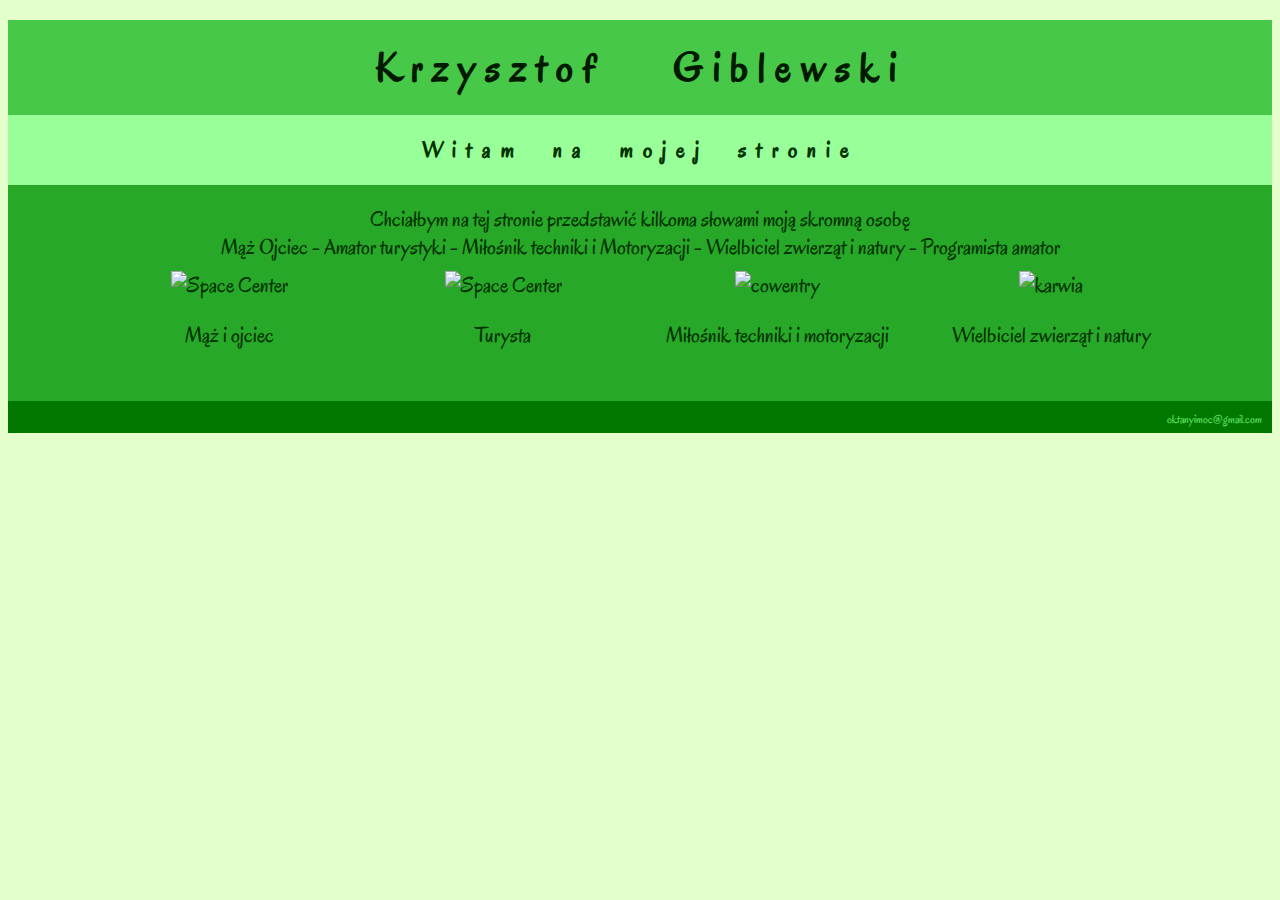
==== index.html @ d5119b49 "Add files via upload" ====
<!DOCUMENT HTML>
<html lang="pl">
<head>
	<meta charset="utf-8">
	<title>Krzysztof Giblewski</title> 
    <link rel="stylesheet" href="style.css" type="text/css" />
	<link rel="shortcut icon"  href="img/favicon.ico" type="image/x-icon">
<link href="https://fonts.googleapis.com/css?family=Just+Me+Again+Down+Here|Oregano" rel="stylesheet">

</head>
<body>
	<div id="contener">
		<h1>Krzysztof Giblewski</h1>
			<h2>Witam na mojej stronie </h2>

			
	
	<article>
		Chciałbym na tej stronie przedstawić kilkoma słowami moją skromną osobę<br/>
		Mąż Ojciec - Amator turystyki - Miłośnik techniki i Motoryzacji - Wielbiciel zwierząt i natury - 
		<a href="http://krzysztofkoduje.prv.pl" target="new window" > Programista amator</a>
		<br/>
		
			<div class="postcard">
				
					 <div id="photo1"> 
						<a href="#"><img src="img/spacecenter1min.jpg" alt="Space Center"></a>
					
					<p class="podpis">Mąż i ojciec</p>
					 </div>
			</div>

			<div class="postcard">
				
					 <div id="photo2"> 
						<a href="#"><img src="img/zakopane1min.jpg" alt="Space Center"></a>
					 </div>
					<p>Turysta</p>
					
			</div>

			<div class="postcard">
				
					 <div id="photo3"> 
						<a href="#"><img src="img/cowentry2min.jpg" alt="cowentry"></a>
					 </div>
					<p>Miłośnik techniki i motoryzacji</p>
					
			</div>

			<div class="postcard">
				
					 <div id="photo4"> 
						<a href="#"><img src="img/dzikmin.jpg" alt="karwia"></a>
					 </div>
					<p>Wielbiciel zwierząt i natury</p>
					
			</div>

	</article>

		<footer id="futer">
			oktanyimoc@gmail.com
		</footer>
	</div>
</body>
---- style.css ----
body
{
	background-color: #e5ffcc;	
	font-family: 'Oregano';
	
}
#container
{
	
	width: 1000px;
	margin-left: auto ;
	margin-right: auto;
	background-color: #A0FFA0;
	margin-top: 20px;
    
	
	
}
h1
{
	font-size: 42px;
	
	word-spacing: 50px;
	letter-spacing: 10px;
	
	text-align: center;
	background-color: #48C848;
	color:#001a00;
	padding: 20px;
	margin-top: 20px;
	margin-bottom: 0px;
    
    animation-name: zmiana;
    animation-duration: 5s;
    animation-iteration-count: infinite;
    animation-timing-function: ease-in-out;

}
h2
{

	margin-top: 0px;
	margin-bottom: 0px;
	text-align: center;
	word-spacing: 15px;
	letter-spacing: 10px;
	font-size: 23px;
	background-color: #99ff99;
	padding: 20px;
	color:  #003300;
	
}
article
{
	font-style: 'Just+Me+Again+Down+Here';
	margin-top: 0px;
	align-self: top;
	padding: 20px;
	text-align: center;
	font-size: 22px;
	background-color:#28A828;
	color:  #003300;

}

a
{
	color: #003300;
	text-decoration: none; 
}

@keyframes zmiana
{
	0%{background-color: #005800 ; }
	25%{background-color: #088808 ; }
	65%{background-color: #48C848; }
	 85%{background-color: #28A828 ;}
	 100%{background-color: #005800;}
    
}

@keyframes bujaj
{
    0%{letter-spacing: 5px;}
    50%{letter-spacing: 10px;}
    100%{letter-spacing: 5px;}
    
}

#futer
{
	clear: both;
	font-style:  'Arial';
	font-size: 12px;
	height:12px;
	background-color: #007800 ;
	padding: 10px;
	
	color: #60E060;
	text-align: right;
    
    animation-name: bujaj;
    animation-duration: 5s;
    animation-iteration-count: infinite;
    animation-timing-function: cubic-bezier(.53, .35, .2, 1.05);
	
}
#futer:hover
{
	animation-name: zmiana;
	animation-duration: 3s;
    letter-spacing: 5px;

}
.postcard
{
	display: inline-block;
	width: 250px;
	text-align: center;
	padding: 10px;
	margin-right: 5px
	margin-left:5px;
	cursor: none;
   
    
}
p
{
	size: 25px;
	font-family: 'Oregano';
}
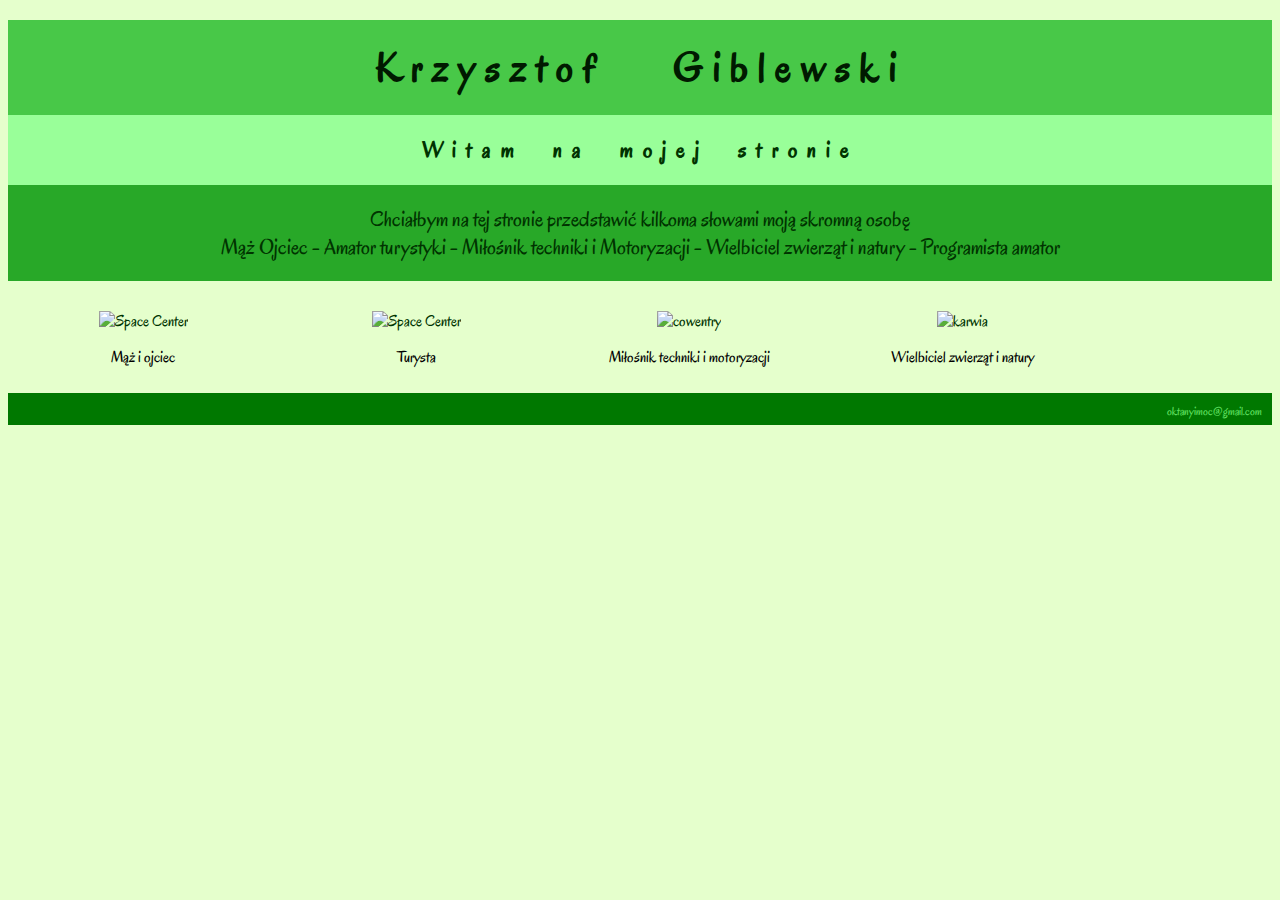
==== commit 4f993e42: "Add files via upload" ====
--- a/index.html
+++ b/index.html
@@ -1,4 +1,4 @@
-<!DOCUMENT HTML>
+<!DOCTYPE HTML>
 <html lang="pl">
 <head>
 	<meta charset="utf-8">
@@ -19,6 +19,7 @@
 		Chciałbym na tej stronie przedstawić kilkoma słowami moją skromną osobę<br/>
 		Mąż Ojciec - Amator turystyki - Miłośnik techniki i Motoryzacji - Wielbiciel zwierząt i natury - 
 		<a href="http://krzysztofkoduje.prv.pl" target="new window" > Programista amator</a>
+		</article>
 		<br/>
 		
 			<div class="postcard">
@@ -64,4 +65,4 @@
 		</footer>
 	</div>
 </body>
-
+</html>
